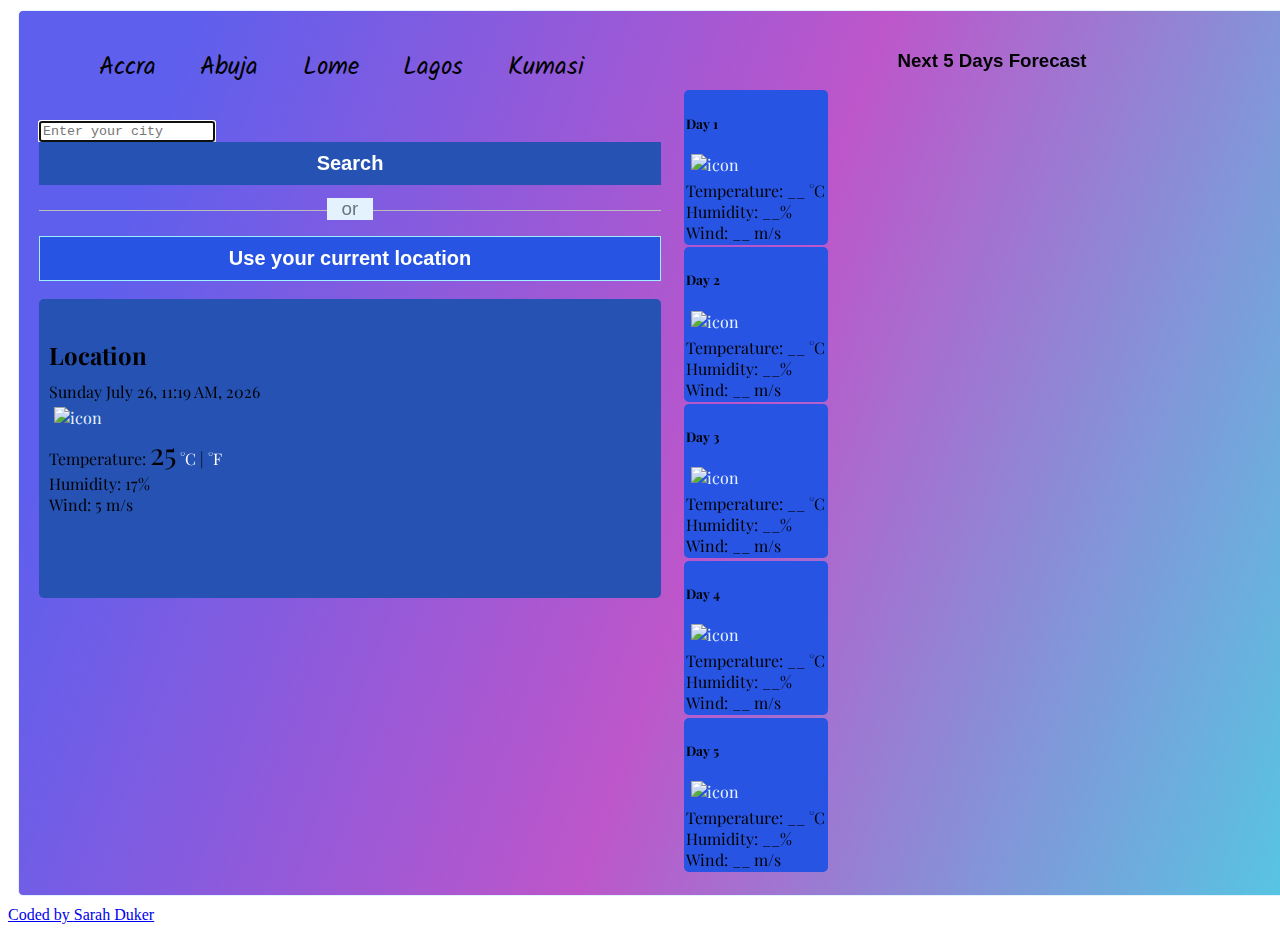
==== My SheCodes Projects/index.html @ 9aa9ac60 "Update with link" ====
<!DOCTYPE html>
<html lang="en">
	<head>
		<meta charset="UTF-8" />
		<meta
			name="viewport"
			content="width=device-width, initial-scale=1.0"
		/>
		<title>Weather App</title>
		<link
			href="https://cdn.jsdelivr.net/npm/bootstrap@5.3.2/dist/css/bootstrap.min.css"
			rel="stylesheet"
			integrity="sha384-T3c6CoIi6uLrA9TneNEoa7RxnatzjcDSCmG1MXxSR1GAsXEV/Dwwykc2MPK8M2HN"
			crossorigin="anonymous"
		/>
		<link
			rel="preconnect"
			href="https://fonts.googleapis.com"
		/>
		<link
			rel="preconnect"
			href="https://fonts.gstatic.com"
			crossorigin
		/>
		<link
			href="https://fonts.googleapis.com/css2?family=Kalam:wght@300;400;700&family=PT+Mono&family=Playfair+Display&family=Satisfy&display=swap"
			rel="stylesheet"
		/>
		<link
			rel="stylesheet"
			href="WeatherApp.css"
		/>
		<script src="https://unpkg.com/axios@1.1.2/dist/axios.min.js"></script>
	</head>
	<body>
		<div class="container">
			<div class="weather">
				<div id="left">
					<ul>
						<li>Accra</li>
						<li>Abuja</li>
						<li>Lome</li>
						<li>Lagos</li>
						<li>Kumasi</li>
					</ul>
					<br />
					<div class="search-btns">
						<form>
							<div class="mb-3">
								<input
									type="text"
									class="form-control"
									placeholder="Enter your city"
									value=""
									autofocus="on"
								/>
							</div>
							<button
								type="submit"
								class="btn btn-primary"
							>
								Search
							</button>
							<div class="separator"></div>
							<button
								type="here"
								class="btn btn-primaryl"
								id="currentLocation"
							>
								Use your current location
							</button>
						</form>
					</div>
					<br />
					<div class="forecast">
						<div id="current-weather">
							<h2 class="location">Location</h2>
							<div class="date">Date, Time</div>
							<div class="degree">
								<div class="current-icon">
									<img
										src="https://openweathermap.org/img/wn/03d@4x.png"
										alt="icon"
										width="50px"
									/>
								</div>
								<div class="temp-today">
									Temperature: <span class="temp-value">25</span>
									<span class="units">
										<a
											href="#"
											id="celsius-link"
											>°C</a
										>
										<span class="unit-separator">|</span>
										<a
											href="#"
											id="fahrenheit-link"
											>°F</a
										>
									</span>
								</div>
								<div class="chance">
									Humidity: <span class="humidity-value">17</span>%<br />
									Wind: <span class="wind-value">5</span> m/s
								</div>
							</div>
						</div>
						<br />
						<br />
						<br />
					</div>
				</div>
				<div id="right">
					<h3>Next 5 Days Forecast</h3>
					<div class="card-group">
						<div class="row">
							<div class="col-lg-4 col-md-6 col-sm-12">
								<div class="card">
									<div class="card-body">
										<h5 class="card-title">Day 1</h5>
										<div class="card-text">
											<div class="forecast-icon">
												<img
													src="https://openweathermap.org/img/wn/03d@4x.png"
													alt="icon"
												/>
											</div>
											<div class="forecast-temperature">
												Temperature: <span class="temp-value">__</span>
												<span class="unit"> °C </span>
											</div>
											<div class="chance">
												Humidity: <span class="humidity-value">__</span>%<br />
												Wind: <span class="wind-value">__</span> m/s
											</div>
										</div>
									</div>
								</div>
							</div>
							<div class="col-lg-4 col-md-6 col-sm-12">
								<div class="card">
									<div class="card-body">
										<h5 class="card-title">Day 2</h5>
										<div class="card-text">
											<div class="forecast-icon">
												<img
													src="https://openweathermap.org/img/wn/03d@4x.png"
													alt="icon"
												/>
											</div>
											<div class="forecast-temperature">
												Temperature: <span class="temp-value">__</span>
												<span class="unit"> °C </span>
											</div>
											<div class="chance">
												Humidity: <span class="humidity-value">__</span>%<br />
												Wind: <span class="wind-value">__</span> m/s
											</div>
										</div>
									</div>
								</div>
							</div>
							<div class="col-lg-4 col-md-6 col-sm-12">
								<div class="card">
									<div class="card-body">
										<h5 class="card-title">Day 3</h5>
										<div class="card-text">
											<div class="forecast-icon">
												<img
													src="https://openweathermap.org/img/wn/03d@4x.png"
													alt="icon"
												/>
											</div>
											<div class="forecast-temperature">
												Temperature: <span class="temp-value">__</span>
												<span class="unit"> °C </span>
											</div>
											<div class="chance">
												Humidity: <span class="humidity-value">__</span>%<br />
												Wind: <span class="wind-value">__</span> m/s
											</div>
										</div>
									</div>
								</div>
							</div>
							<div class="col-lg-4 col-md-6 col-sm-12">
								<div class="card">
									<div class="card-body">
										<h5 class="card-title">Day 4</h5>
										<div class="card-text">
											<div class="forecast-icon">
												<img
													src="https://openweathermap.org/img/wn/03d@4x.png"
													alt="icon"
												/>
											</div>
											<div class="forecast-temperature">
												Temperature: <span class="temp-value">__</span>
												<span class="unit"> °C </span>
											</div>
											<div class="chance">
												Humidity: <span class="humidity-value">__</span>%<br />
												Wind: <span class="wind-value">__</span> m/s
											</div>
										</div>
									</div>
								</div>
							</div>
							<div class="col-lg-4 col-md-6 col-sm-12">
								<div class="card">
									<div class="card-body">
										<h5 class="card-title">Day 5</h5>
										<div class="card-text">
											<div class="forecast-icon">
												<img
													src="https://openweathermap.org/img/wn/03d@4x.png"
													alt="icon"
												/>
											</div>
											<div class="forecast-temperature">
												Temperature: <span class="temp-value">__</span>
												<span class="unit"> °C </span>
											</div>
											<div class="chance">
												Humidity: <span class="humidity-value">__</span>%<br />
												Wind: <span class="wind-value">__</span> m/s
											</div>
										</div>
									</div>
								</div>
							</div>
						</div>
					</div>
				</div>
			</div>
			<a
				href="https://github.com/Korewaa-30/My-Projects/tree/main/My%20SheCodes%20Projects"
				>Coded by <span> Sarah Duker</span></a
			>
		</div>
		<script src="WeatherApp.js"></script>
	</body>
</html>
---- My SheCodes Projects/WeatherApp.css ----
h1 {
	background-color: #2552b3;
	border: solid 1px #2552b3;
	border-radius: 5px;
	color: #fff;
	display: block;
	flex-wrap: wrap;
	font-family: "Cerebri Sans", Helvetica, Arial, sans-serif;
	font-size: 40px;
	margin: 20px 10px 20px 10px;
	padding: 20px;
	text-align: center;
	width: 100%;
}

h2 {
	margin-bottom: 10px;
}

h3 {
	text-align: center;
}

ul {
	list-style: none;
}

li {
	display: inline;
	font-family: "Kalam", cursive;
	font-size: 25px;
	margin: 20px;
}

img {
	margin: 5px;
	max-width: 80%;
	color: #e3f2fd;
	display: flex;
	justify-content: center;
	align-items: center;
}

a {
	text-align: center;
}

.weather {
	background: linear-gradient(
		109.6deg,
		rgb(95, 95, 237) 11.2%,
		rgb(189, 86, 202) 53.7%,
		rgb(81, 203, 228) 100.2%
	);
	border: solid 1px #e3f2fd;
	border-radius: 5px;
	display: flex;
	flex-wrap: wrap;
	flex-direction: row;
	font-family: "Gill Sans", "Gill Sans MT", Calibri, "Trebuchet MS", sans-serif;
	justify-content: space-between;
	margin: 10px;
	padding: 20px;
	top: 0;
	left: 0;
	right: 0;
	width: 100%;
	height: 100%;
	z-index: 1;
	position: relative;
}

#left {
	flex: 1;
	margin-right: 20px;
}

#right {
	align-self: flex-start;
	flex: 1;
}

.forecast {
	border-radius: 5px;
	font-family: "Playfair Display", serif;
	padding: 20px 10px;
	background-color: #2552b3;
}

.search-btns .form-control {
	font-family: "PT Mono", monospace;
}

.search-btns button {
	width: 100%;
	padding: 10px 0;
	cursor: pointer;
	outline: none;
	border: none;
	font-weight: 900;
	font-size: 20px;
	color: #fff;
	transition: 0.2s ease;
	background-color: #2552b3;
}

.search-btns .btn.btn-primaryl {
	background-color: #2754e3;
	border: 1px solid #9ef0ff;
	display: block;
	flex: 1;
	float: center;
	margin: 0 auto;
	padding: 10px 50px;
	text-align: center;
}

.search-btns .separator {
	height: 1px;
	width: 100%;
	margin: 25px 0;
	background: #bbbbbb;
	display: flex;
	align-items: center;
	justify-content: center;
}

.search-btns .separator::before {
	content: "or";
	color: #6c757d;
	font-size: 1.18rem;
	padding: 0 15px;
	margin-top: -4px;
	background: #e3f2fd;
}

.card {
	font-family: "Playfair Display", serif;
	gap: 10px;
	padding: 2px;
	margin: 2.5px;
	width: 140px;
	background: #2754e3;
	border-radius: 5px;
}

.temp-today {
	position: relative;
	display: inline-block;
}

.temp-today .temp-value {
	font-size: 30px;
}

a#celsius-link,
a#fahrenheit-link {
	color: #fff;
	text-decoration: none;
}
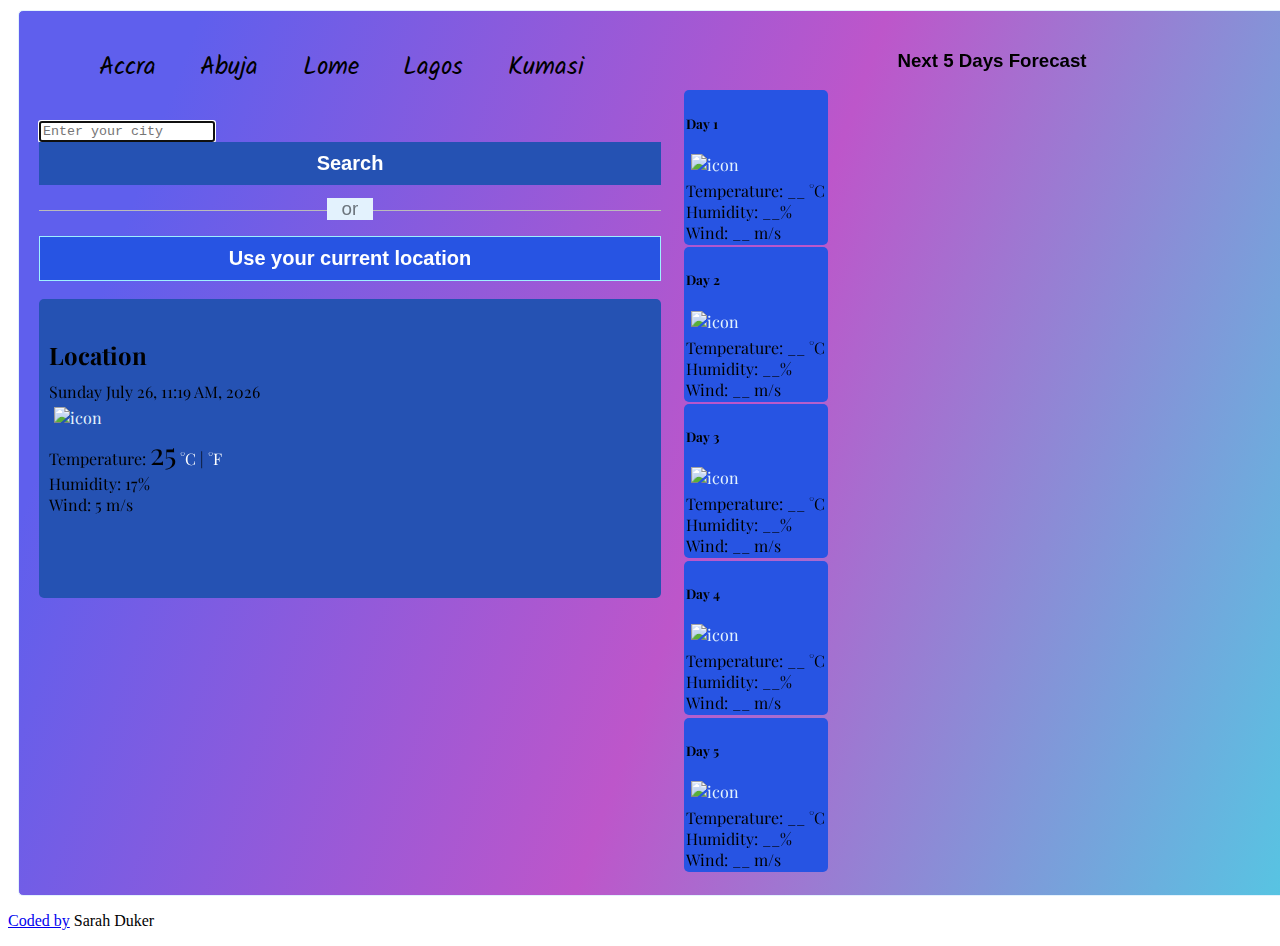
==== commit 54db9aee: "Update with link" ====
--- a/My SheCodes Projects/index.html
+++ b/My SheCodes Projects/index.html
@@ -234,10 +234,14 @@
 					</div>
 				</div>
 			</div>
-			<a
-				href="https://github.com/Korewaa-30/My-Projects/tree/main/My%20SheCodes%20Projects"
-				>Coded by <span> Sarah Duker</span></a
-			>
+			<p>
+				<a
+					href="https://github.com/Korewaa-30/My-Projects/tree/main/My%20SheCodes%20Projects"
+					target="_blank"
+					>Coded by</a
+				>
+				<span> Sarah Duker</span>
+			</p>
 		</div>
 		<script src="WeatherApp.js"></script>
 	</body>
